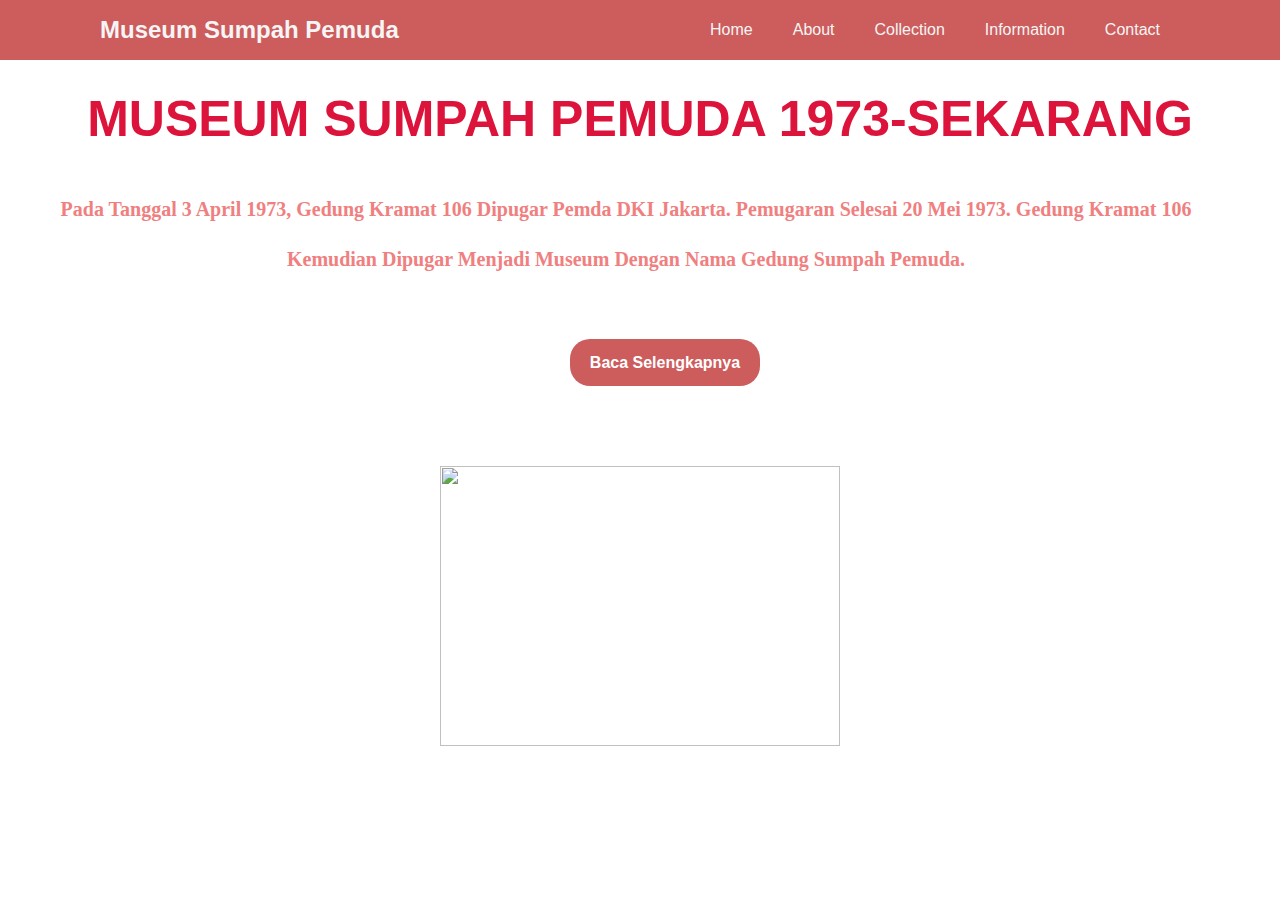
==== index.html @ ce3d2f54 "Add files via upload" ====
<!DOCTYPE html>
<html>
<head>
    <meta charset="UTF-8">
    <meta http-equiv="X-UA-Compatible" content="IE=edge">
    <meta name="viewport" content="width=device-width, initial-scale=1.0">
    <title>Museum Sumpah Pemuda</title>
    <link rel="icon" href="image/logo html.jpg">
    <link rel="stylesheet" href="naumislmh.css">
<body>
    <header>
        <div class="logo">Museum Sumpah Pemuda</div>
            <nav>
                 <ul>
                    <li><a href="index.html">Home</a></li>
                    <li><a href="about.html">About</a></li>
                    <li><a href="collection.html">Collection</a></li>
                    <li><a href="information.html">Information</a></li>
                    <li><a href="contact.html">Contact</a></li>
        </div>
                    </li>
                </ul>
            </nav>
    </header>

<br><br><br><br><br>

    <!-- untuk home -->
        <section id="home">
            <h1><b>MUSEUM SUMPAH PEMUDA 1973-SEKARANG</b></h1>
<br><br>

    <h2>Pada tanggal 3 April 1973, Gedung Kramat 106 dipugar pemda DKI Jakarta. Pemugaran selesai 20 Mei 1973. Gedung Kramat 106 kemudian dipugar menjadi museum dengan nama Gedung Sumpah Pemuda.</h2>
         <p><center><a style="background: #CD5C5C;border-radius: 20px;margin-top: 20px;padding:15px 20px 15px  20px ; color: white;cursor: pointer;font-weight: bold;margin-left: 50px;" href="http://localhost/web_statis/about.html#about"class="tbl-pink">Baca Selengkapnya</a></center></p>

<br><br><br>

    <center><img src="/web_statis/Image/Gedung.png" width="400" height="280"></center></section>


        <!-- Untuk About 
        <section id="about">
          <h1 align="center" style="font-size: 300%;background-color: #F5DEB3;"><b><i>TENTANG MUSEUM SUMPAH PEMUDA</i></b></h1>
           <div class="carousel-indicators">

                  <button type="button" data-bs-target="#carouselExampleCaptions" data-bs-slide-to="0" class="active" aria-current="true" aria-label="Slide 3"></button>

            </div>
                <div class="carousel-inner">
                <div class="carousel-item active">
             <center> <img src="image/slide 3.jpg" class="d-block w-100" width="541" height="350" alt="...">  </center>
                <div class="carousel-caption d-none d-md-block">
                </div></div>
        <br><br>
        <div class="kolom">    
            <h1 style="margin: 50px;font-size: 300%;background-color: #F5DEB3;"> 1968-1972 </h1>
            <img style="width: 450px; height: 450px;padding-top: 1px;float: left;margin: 40px;"src="/web_statis/Image/slide 2.jpg"/>
           <div class="colom">
                <p  class="satu"><b>Gagasan mendirikan Museum Sumpah Pemuda berasal dari pelaku Kongres Pemuda Kedua. Mereka berpendapat bahwa nilai-nilai persatuan yang dirintis generasi 28 harus diwariskan kepada generasi yang lebih muda. Untuk itu, pada tanggal 15 Oktober 1968, Prof. Mr. Soenario berkirim surat kepada Gubernur DKI Jakarta, Ali Sadikin, untuk meminta perhatian dan pembinaan terhadap Gedung Kramat 106 agar nilai sejarah yang terkandung di dalamnya terpelihara. Gubernur DKI Jakarta melalui SK Gubernur No. cb.11/1/12/72 jo Monumenten Ordonantie Staatsblad No. 238 tahun 1931, tanggal 10 Januari 1972, kemudian menetapkan Gedung Kramat 106 sebagai benda cagar budaya.</b></p>
                
            </div>
            <br><h1 style="margin: 50px;font-size: 300%;background-color: #F5DEB3;">1973-1974</h1>
            <img  style="width: 600px; height: 300px;padding-top: 1px;float: right;margin: 40px;" src="https://dolanyok.com/wp-content/uploads//Museum-Sumpah-Pemuda-Merah.jpg"/> 
            <div class="colom"> 
                <p class="satu"><b>Sebagai tindak lanjut SK Gubernur tersebut, Gedung Kramat 106 dipugar Pemda DKI Jakarta pada 3 April 1973. Pemugaran selesai 20 Mei 1973. Gedung Kramat 106 kemudian dijadikan museum dengan nama Gedung Sumpah Pemuda. Peresmiannya dilakukan oleh Gubernur DKI Jakarta, Ali Sadikin, pada 20 Mei 1973. Pada 20 Mei 1974 Gedung Sumpah Pemuda kembali diresmikan oleh Presiden RI, Soeharto.</b></p>
            </div>
            
            </div>
            <br><h1 style="margin: 50px;font-size: 300%;background-color: #F5DEB3;">1979-1983</h1> 
            <div class="colom"> 
                <p class="satu"><b>Pada 16 Agustus 1979, Gedung Sumpah Pemuda diserahkan Pemda DKI Jakarta kepada Pemerintah Pusat Departemen Pendidikan dan Kebudayaan. Pengelolaannya diserahkan kepada Direktorat Jenderal Pendidikan Luar Sekolah, Pemuda, dan Olah Raga. Menurut rencana, Gedung Sumpah Pemuda akan dijadikan Pusat Informasi Kegiatan Kepemudaan dibawah Kantor Menteri Muda Urusan Pemuda (kemudian menjadi Menteri Muda Urusan Pemuda dan Olah Raga). Pada tanggal 28 Oktober 1980 diadakan pembukaan selubung papan nama Gedung Sumpah Pemuda oleh Dra. Jos Masdani, atas permintaan Menteri Muda Urusan Pemuda Mayor TNI AU dr. Abdul Gafur, sebagai tanda penyerahan pengelolaan gedung dari Pemda DKI Jakarta kepada Departemen P dan K. Tiga tahun kemudian, Menteri Pendidikan dan Kebudayaan, Prof. Dr. Nugroho Notosusanto, mengeluarkan Surat Keputusan Menteri Pendidikan dan Kebudayaan No. 029/O/1983, tanggal 7 Februari 1983, yang menyatakan bahwa Gedung Sumpah Pemuda dijadikan UPT dilingkungan Direktorat Jenderal Kebudayaan dengan nama Museum Sumpah Pemuda.</b></p>
            </div>

            </div>
            <br><h1 style="margin: 50px;font-size: 300%;background-color: #F5DEB3;">1999-SEKARANG</h1> 
            <div class="colom"> 
                <p class="satu"><b>Bersamaan dengan dibentuknya Departemen Kebudayaan dan Pariwisata oleh Presiden KH Abdurrahman Wahid pada tahun 1999, pengelolaan Museum Sumpah Pemuda diserahkan dari Departemen Pendidikan Nasional kepada Departemen Kebudayaan dan Pariwisata. Penyerahan dilakukan Menteri Pendidikan Nasional, Dr. Yahya A. Muhaimin, kepada Menteri Kebudayaan dan Pariwisata, Drs. I Gede Ardhika. Seiring dengan perubahan struktur pemerintahan, Departemen Kebudayaan dan Pariwisata dijadikan Kementerian Negara. Untuk menampung unit-unit yang tidak tertampung dalam Kementerian Negara Kebudayaan dan Pariwisata dibentuklah Badan Pengembangan Kebudayaan dan Pariwisata. Pengelolaan Museum Sumpah Pemuda yang semula ada di bawah Kementerian Kebudayaan dan Pariwisata kemudian diserahkan kepada Badan Pengembangan Kebudayaan dan Pariwisata. Bersamaan dengan reorganisasi di Kementerian Kebudayaan dan Pariwisata, pengelolaan Museum Sumpah Pemuda kembali dilakukan oleh Kementerian Kebudayaan dan Pariwisata. Pada awal tahun 2012, Museum Sumpah Pemuda dikelola oleh Kementerian Pendidikan dan Kebudayaan melalui Direktorat Jendral Kebudayaan.</b></p>
            </div>

        <br><br>
        <h1 align="center" style="font-size: 300%;background-color: #F5DEB3;"><b>SEJARAH SUMPAH PEMUDA</b></h1>
           <div class="carousel-indicators">

                  <button type="button" data-bs-target="#carouselExampleCaptions" data-bs-slide-to="0" class="active" aria-current="true" aria-label="Slide 1"></button>

            </div>
                <div class="carousel-inner">
                <div class="carousel-item active">
             <center> <img src="image/slide 1.jpg" class="d-block w-100" width="541" height="350" alt="...">  </center>
                <div class="carousel-caption d-none d-md-block">
                </div></div>
            <br><br>
            
            <div class="colom"> 
                <p class="satu">Gagasan penyelenggaraan Kongres Pemuda Kedua berasal dari Perhimpunan Pelajar Pelajar Indonesia (PPPI), sebuah organisasi pemuda yang beranggota pelajar dari seluruh indonesia. Atas inisiatif PPPI, kongres dilaksanakan di tiga gedung yang berbeda dan dibagi dalam tiga kali rapat. Sehingga menghasilkan Sumpah Pemuda.</p>

                <h1 style="margin: 50px;font-size: 300%;background-color: #F5DEB3;">RAPAT PERTAMA, GEDUNG KATHOLIEKE JONGENLINGEN BOND</h1> 
                <p class="satu"><b>Rapat pertama, Sabtu, 27 Oktober 1928, di <i>Gedung Katholieke Jongenlingen Bond (KJB)</i>, Lapangan Banteng. Dalam sambutannya, Soegondo berharap kongres ini dapat memperkuat semangat persatuan dalam sanubari para pemuda. Acara dilanjutkan dengan uraian Moehammad Jamin tentang arti dan hubungan persatuan dengan pemuda. Menurutnya, ada lima faktor yang bisa memperkuat persatuan Indonesia yaitu sejarah, bahasa, hukum adat, pendidikan, dan kemauan.

                <br>
                <h1 style="margin: 50px;font-size: 300%;background-color: #F5DEB3;">RAPAT KEDUA, GEDUNG OOST-JAVA BIOSCOOP</h1> 
                <p class="satu"><b>Rapat kedua, Minggu, 28 Oktober 1928, di Gedung Oost-Java Bioscoop, membahas masalah pendidikan. Kedua pembicara, Poernomowoelan dan Sarmidi Mangoensarkoro, sependapat bahwa anak harus mendapat pendidikan kebangsaan, harus pula ada keseimbangan antara pendidikan di sekolah dan di rumah. Anak juga harus dididik secara demokratis.

                <br>
                <h1 style="margin: 50px;font-size: 300%;background-color: #F5DEB3;">RAPAT KETIGA, GEDUNG INDONESISCHE CLUBHUIS KRAMAT</h1> 
                <p class="satu"><b>Pada sesi berikutnya, Soenario menjelaskan pentingnya nasionalisme dan demokrasi selain gerakan kepanduan. Sedangkan Ramelan mengemukakan, gerakan kepanduan tidak bisa dipisahkan dari pergerakan nasional. Gerakan kepanduan sejak dini mendidik anak-anak disiplin dan mandiri, hal-hal yang dibutuhkan dalam perjuangan.</b></p>
                <p class="satu"><b>Sebelum kongres ditutup diperdengarkan lagu “Indonesia” karya Wage Rudolf Supratman. Lagu tersebut disambut dengan sangat meriah oleh peserta kongres. Kongres ditutup dengan mengumumkan rumusan hasil kongres. Oleh para pemuda yang hadir, rumusan itu diucapkan sebagai Sumpah Setia, berbunyi :  </b></p>
            </div>

            <br>
            <div class="colom">
            <h3 style="margin:50px;font-size:300%;"><i>PERTAMA.</i></h3>
            <p class="dua"><i> KAMI POETERA DAN POETERI INDONESIA,MENGAKOE BERTOEMPAH DARAH JANG SATOE,TANAH INDONESIA.</p></div>

            <br>
            <div class="colom">
            <h3 style="margin:50px;font-size:300%;"><i>KEDOEA.</i></h3>
            <p class="dua"><i> KAMI POETERA DAN POETERI INDONESIA,MENGAKOE BERBANGSA JANG SATOE,BANGSA INDONESIA.</p></div>


            <br>
            <div class="colom">
            <h3 style="margin:50px;font-size:300%;"><i>KETIGA.</i></h3>
            <p class="dua"><i> KAMI POETERA DAN POETERI INDONESIA,MENDJOENDJOENG BAHASA PERSATOEAN,BAHASA
            INDONESIA.</i></p></div>
-->

    <!-- Untuk Collection 
    <section id="Collection">
          <h1 align="center" style="font-size: 300%;background-color: #F5DEB3;"><b><i>KOLEKSI MUSEUM SUMPAH PEMUDA</i></b></h1>
           <div class="carousel-indicators">

                  <button type="button" data-bs-target="#carouselExampleCaptions" data-bs-slide-to="0" class="active" aria-current="true" aria-label="collection"></button>

            </div>
                <div class="carousel-inner">
                <div class="carousel-item active">
             <center> <img src="image/collection.jpg" class="d-block w-100" width="541" height="350" alt="...">  </center>
                <div class="carousel-caption d-none d-md-block">
                </div></div>
-->

</body>

</html>
---- naumislmh.css ----
header {
    position: absolute;
    background: #CD5C5C;
    top: 0;
    left: 0;
    padding: 0 100px;
    width: 100%;
    box-sizing: border-box;
}

header .logo {
    color: #F5F5F5;
    height: 60px;
    line-height: 60px;
    font-size: 24px;
    float: left;
    font-weight: bold;
}

header nav {
    float: right;
}

header nav ul {
    margin: 0;
    padding: 0;
    display: flex;
}

header nav ul li {
    list-style: none;
}

header nav ul li a {
    color: #F5F5F5;
    height: 60px;
    line-height: 60px;
    padding: 0 20px;
    text-decoration: none;
    display: block;
}

header nav ul li a:hover,
header nav ul li a.active {
    color:#F5F5F5;
    background-color: #D2B48C;
}

.navbar {
    color: #FDF5E6;
    float: right;
    line-height: 50px;
    font-size: 24px;
    cursor: pointer;
    display: none;
}

/* responsive */

@media(max-width: 650px) {
    header {
        padding: 0 20px;
    }

    .navbar {
        display: block;
    }

    header nav {
        position: absolute;
        width: 100%;
        height: calc(100vh - 50px);
        background: #333;
        top: 50px;
        left: -100%;
        transition: 0.5s all;
    }

    header nav.active {
        left: 0;
    }

    header nav ul {
        display: block;
        text-align: center;
    }
    header nav ul li a {
        border-bottom: 1px solid rgba(0, 0, 0, 0.2);
        color: #DEB887;}
}

h1 {
    font-family:'carter one';
    font-size: 50px;
    color: #DC143C;
    text-align: center;
}

h2 {
    font-family: 'Fredoka One';
    font-weight: 800;
    font-size: 20px;
    margin-bottom: 40px;
    color:#F08080;
    width: 90%;
    line-height: 50px;
    margin-left: 50px;
    text-align: center;

}

h3 {
    font-family: 'Satisfy', cursive;
    font-weight: 800;
    font-size: 30px;
    margin-bottom: 30px;
    color:#B22222;
    width: 90%;
    line-height: 50px;
    margin-left: 50px;
    text-align: center;
}

.colom {
    padding-top: 6px;
    margin-bottom: 50px;
    padding-left: 1px;
}

.colom .satu {
    font-family: 'Fredoka One';
    font-weight: 700;
    font-size: 20px;
    margin-bottom:30px;
    color: #B22222;
    width: 90%;
    line-height: 47px;
    padding-left: 50px;
    text-align: justify;

}

.colom .dua {
    font-family: 'Satisfy', cursive;
    font-weight: 800;
    font-size: 30px;
    margin-bottom:30px;
    color: #B22222;
    width: 90%;
    line-height: 47px;
    padding-left: 50px;
    text-align: center;

}

p {
    margin: 10px 0px 10px 0px;
    padding: 10px 0px 10px 0px;

}

.img-list {
    margin: auto;
    margin-top: 100px;
}

/* TABLE INFORMATION*/

.table {
    margin: auto;
    font-family: 'Satisfy';
    font-size: 15px;
 
}
.table {
    border-collapse: collapse;
    font-size: 35px;
}
.table th, 
.table td {
    border-bottom: 1px solid #B22222;
    border-left: 1px solid #B22222;
    padding: 9px 21px;
}
.table th, 
.table td:last-child {
    border-right: 1px solid #B22222;
}
.table td:first-child {
    border-top: 1px solid #B22222;
}
 
/* Table Header */
.table thead th {
    background-color: #E9967A;
    color: #B22222;
}
 
/* Table Body */
.table tbody td {
    color: #B22222;
}
.table tbody tr:nth-child(odd) td {
    background-color: #F5DEB3;
}
.table tbody tr:hover th,
.table tbody tr:hover td {
    background-color: #E9967A;
    transition: all .2s;
}
 
/*Tabel Responsive 1*/
.table-container {
    overflow: auto;
}


/*CSS Artikel-Information*/

@import url('https://fonts.googleapis.com/css2?family=Montserrat:wght@100;200;300;400;500;600&display=swap');

*{
   font-family: 'Montserrat', sans-serif;
   margin:0; padding:0;
   box-sizing: border-box;
   outline: none; border:none;
   text-decoration: none;
   text-transform: capitalize;
   transition: all .2s linear;
}

.container{
  max-width: 750px;
  margin: 0 auto;
  text-align: center;
  padding:25px 20px;
}

.container .heading{
  font-size: 40px;
  margin-bottom: 20px;
  color:#334;
}

.container .box-container{
  display: grid;
  grid-template-columns: repeat(auto-fit, minmax(350px, 1fr));
  gap:20px;
}

.container .box-container .box{
  background-color: #fff;
  padding:20px;
  border-radius: 5px;
  box-shadow: 0 5px 10px rgba(0,0,0,.2);
  display: none;
}

.container .box-container .box:nth-child(1),
.container .box-container .box:nth-child(2),
.container .box-container .box:nth-child(3){
  display: inline-block;
}

.container .box-container .box .image{
  margin-bottom: 20px;
  overflow: hidden;
  height: 250px;
  border-radius: 5px;
}

.container .box-container .box .image img{
  height: 100%;
  width: 100%;
  object-fit: cover;
}

.container .box-container .box:hover .image img{
  transform: scale(1.1);
}

.container .box-container .box .content h3{
  font-size: 20px;
  color:#334;
}

.container .box-container .box .content p{
  font-size: 15px;
  color:#777;
  line-height: 2;
  padding:15px 0;
}

.container .box-container .box .content .btn{
  display: inline-block;
  padding:10px 30px;
  border:1px solid #334;
  color:#334;
  font-size: 16px;
}

.container .box-container .box .content .btn:hover{
  background-color: crimson;
  border-color: crimson;
  color:#fff;
}

.container .box-container .box .content .icons{
  display: flex;
  align-items: center;
  justify-content: space-between;
  margin-top: 20px;
  padding-top: 15px;
  border-top:1px solid #334;
}

.container .box-container .box .content .icons span{
  font-size: 14px;
  color:#777;
}

.container .box-container .box .content .icons span i{
  color:crimson;
  padding-right: 5px;
}

#load-more{
  margin-top: 20px;
  display: inline-block;
  padding:13px 30px;
  border:1px solid #334;
  color:#334;
  font-size: 16px;
  background-color: #fff;
  cursor: pointer;
}

#load-more:hover{
  background-color: crimson;
  border-color: crimson;
  color:#fff;
}

@media (max-width:450px){

  .container .heading{
    font-size: 25px;
  }

  .container .box-container{
    grid-template-columns: 1fr;
  }

  .container .box-container .box .image{
    height: 200px;
  }

  .container .box-container .box .content p{
    font-size: 12px;
  }

  .container .box-container .box .content .icons span{
    font-size: 12px;
  }


.footercontact {
  height: 100px;
  bottom: 0;
  width: 100%;
  background-color: black;
  color: red;
}



.contact-form {
    width: 35%;
    max-width: 600px;
    position: absolute;
    left: 50%;
    padding-top: 40%;
    transform: translate(-50%, -50%);
    border-radius: 8px;
    text-align: center;
    background: lightgray;
    padding: 30px 40px;
    margin-top: 15%;
    margin-left: 28%;
}
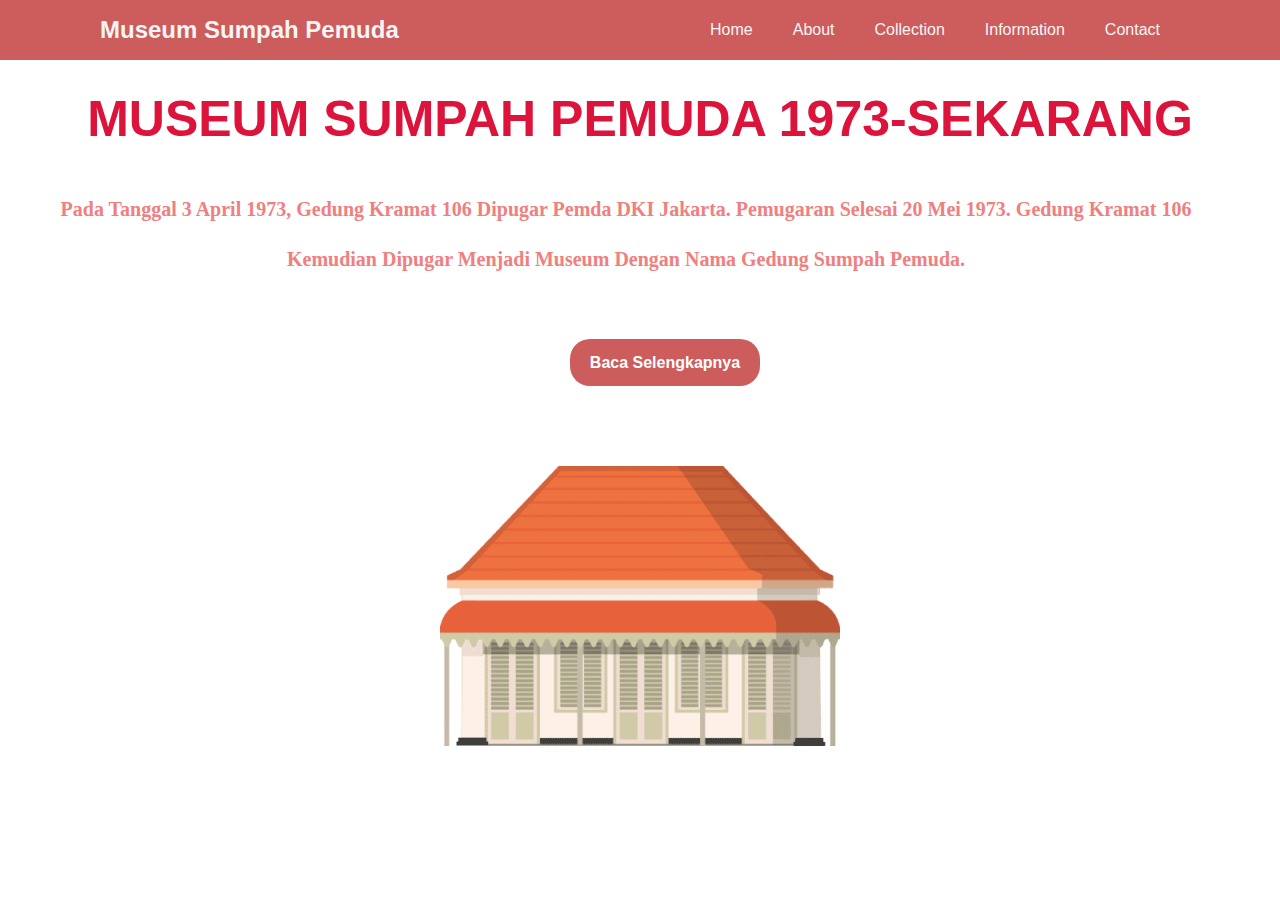
==== commit 37ff5777: "Update index.html" ====
--- a/index.html
+++ b/index.html
@@ -35,7 +35,7 @@
 
 <br><br><br>
 
-    <center><img src="/web_statis/Image/Gedung.png" width="400" height="280"></center></section>
+    <center><img src="Gedung.png" width="400" height="280"></center></section>
 
 
         <!-- Untuk About 
@@ -142,4 +142,4 @@
 
 </body>
 
-</html> +</html> 
